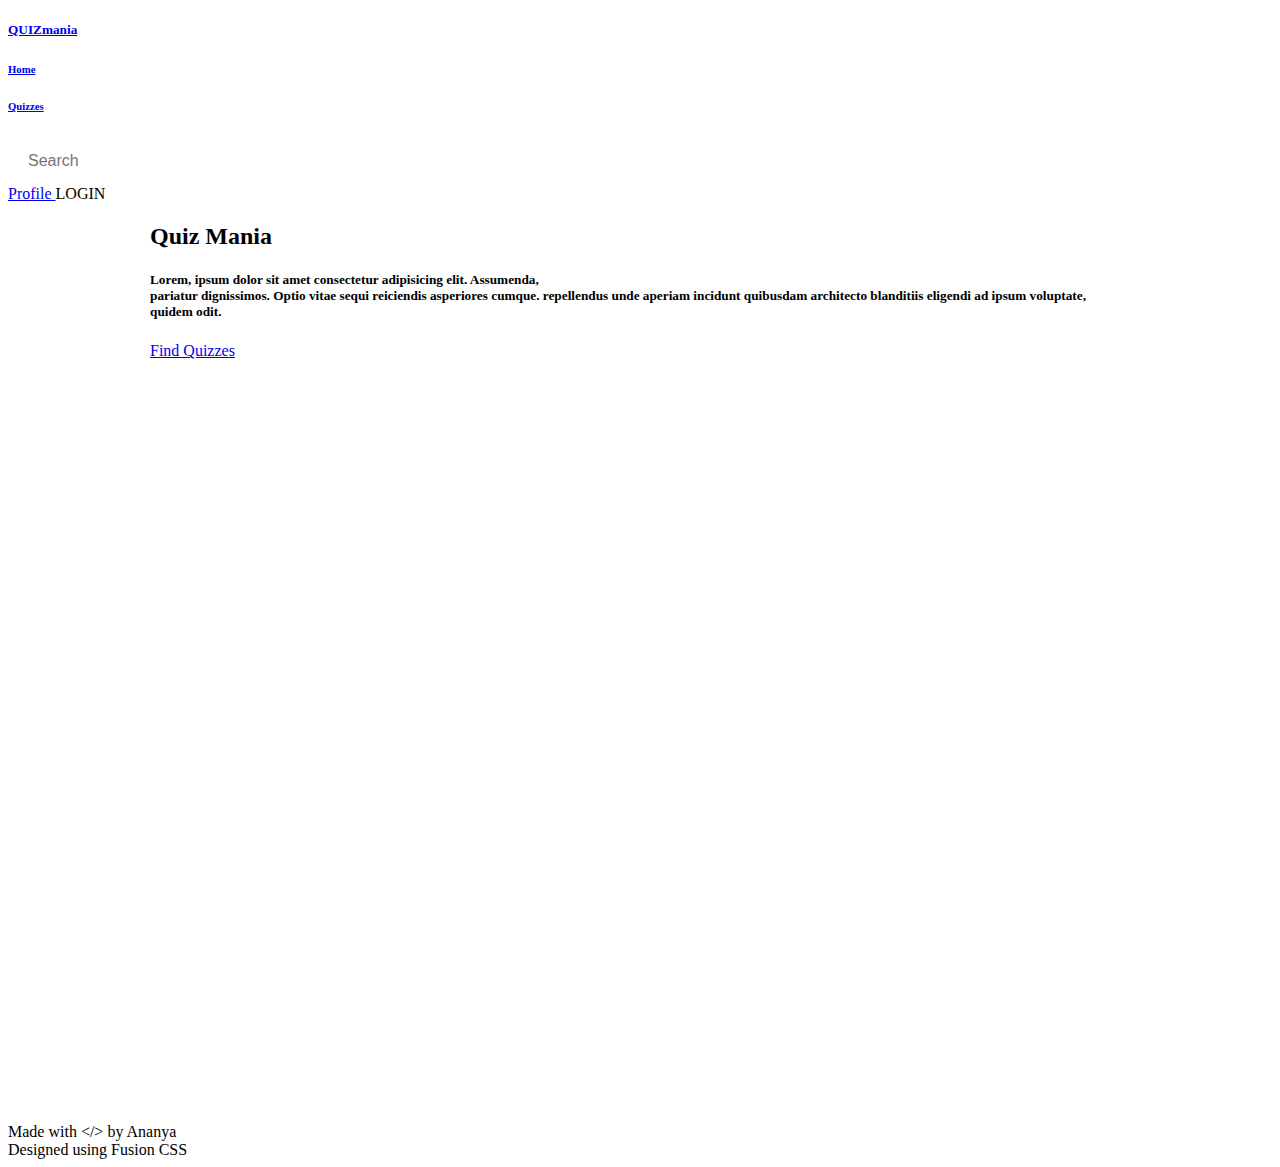
==== index.html @ 7c7af4f2 "[FEAT]: added landing page" ====
<!DOCTYPE html>
<html lang="en">
  <head>
    <meta charset="UTF-8" />
    <meta http-equiv="X-UA-Compatible" content="IE=edge" />
    <meta name="viewport" content="width=device-width, initial-scale=1.0" />
    <title>Quiz Mania</title>
    <link
      href="https://fusion-css.netlify.app/css/index.css"
      rel="stylesheet"
    />
    <link href="/index.css" rel="stylesheet" />
    <link
      rel="stylesheet"
      href="https://cdnjs.cloudflare.com/ajax/libs/font-awesome/5.15.2/css/all.min.css"
      integrity="sha512-HK5fgLBL+xu6dm/Ii3z4xhlSUyZgTT9tuc/hSrtw6uzJOvgRr2a9jyxxT1ely+B+xFAmJKVSTbpM/CuL7qxO8w=="
      crossorigin="anonymous"
    />
    <link rel="preconnect" href="https://fonts.googleapis.com/" />
    <link rel="preconnect" href="https://fonts.gstatic.com/" crossorigin />
    <link
      href="https://fonts.googleapis.com/css2?family=Dosis:wght@200;300;400;500;600;700;800&display=swap"
      rel="stylesheet"
    />
  </head>
  <body>
    <!-- header -->
    <header class="w-full h-20 shadow bg-slate-900 fixed z-50">
      <div class="flex justify-around align-items-center h-full w-full">
        <!-- header-left (logo, nav-links) -->
        <div class="flex justify-center align-items-center">
          <!-- Logo -->
          <a href="/index.html">
            <h5
              class="h5 cursor-pointer mr-10 text-cyan-300 logo text-small text-italic inline-flex justify-center align-items-center"
            >
              <!-- <img src="" alt="logo" class="w-14 h-14" /> -->
              QUIZ<span class="text-white">mania</span>
            </h5>
          </a>
          <!-- Logo -->

          <!-- Links -->
          <a href="/index.html">
            <h6 class="mr-6 cursor-pointer h6 text-cyan-300">Home</h6>
          </a>
          <a href="/pages/product-listing-page/product-listing-page.html">
            <h6 class="mr-6 cursor-pointer h6 text-hover-rose-500 text-white">
              Quizzes
            </h6>
          </a>
          <!-- Links -->
        </div>
        <!-- header-left (logo, nav-links) -->

        <!-- header middle (searchbar) -->
        <form action="" class="search__bar__wrapper">
          <input type="text" class="search__bar" placeholder="Search" />
          <a href="#">
            <i class="fas fa-search search__icon text-cyan-500"></i>
          </a>
        </form>
        <!-- header middle (searchbar) -->

        <!-- header right (nav-links, login/signup CTA) -->
        <div class="flex justify-center align-items-center">
          <!-- navigation links -->
          <a href="/pages/wishlist-page/wishlist-page.html">
            <span class="w-full h-full tooltip btn-icon mr-5">
              <i
                class="text-cyan-500 text-hover-cyan-300 fas fa-user text-3xl"
              ></i>

              <span
                class="tooltip-text text-black text-lg tooltip-text-bottom bg-cyan-100"
              >
                Profile
              </span>
            </span>
          </a>

          <!-- login/signup CTA -->
          <a
            class="btn btn-square-solid btn-md text-white bg-cyan-600 btn-bg-hover-cyan-300 mr-7"
          >
            LOGIN
          </a>

          <!-- navigation links -->
        </div>
        <!-- header right (nav-links, login/signup CTA) -->
      </div>
    </header>
    <!-- header -->

    <!-- main section -->
    <main
      class="relative w-full flex align-items-center justify-center"
      style="top: 5rem; min-height: 100vh"
    >
      <div style="max-width: 980px; margin: auto">
        <div class="flex flex-col justify-center mb-10">
          <h2 class="mb-10 text-8xl text-cyan-600">Quiz Mania</h2>

          <h5 class="text-xl">
            Lorem, ipsum dolor sit amet consectetur adipisicing elit. Assumenda,
            <br />
            pariatur dignissimos. Optio vitae sequi reiciendis asperiores
            cumque. repellendus unde aperiam incidunt quibusdam architecto
            blanditiis eligendi ad ipsum voluptate, quidem odit.
          </h5>
        </div>

        <a
          class="btn btn-square-solid bg-cyan-600 text-white"
          href="/pages/quiz.html"
          >Find Quizzes</a
        >
      </div>
    </main>
    <!-- main section -->

    <div class="spacer-3rem"></div>
    <div class="spacer-3rem"></div>
    <div class="spacer-3rem"></div>
    <div class="spacer-3rem"></div>

    <!-- footer -->
    <footer
      class="relative flex flex-col h-44 justify-center align-items-center w-full p-5 z-50 bg-cyan-200"
      style="bottom: 0"
    >
      <div class="text-grey-700">
        Made with
        <span class="text-cyan-700 font-bold ml-1 mr-1">&lt;/&gt;</span> by

        <a class="ml-1 text-hover-cyan-600">Ananya</a>
      </div>
      <div class="flex mt-3 align-items-center justify-center">
        <a href="https://github.com/Ananyamadhu08" target="_blank">
          <i class="fab fa-github mr-2 text-cyan-700"></i>
        </a>
        <a href="https://twitter.com/AnanyaMadhu27" target="_blank">
          <i class="fab fa-twitter mr-2 text-cyan-700"></i>
        </a>
        <a
          href="https://www.linkedin.com/in/ananya-madhu-74479b206/"
          target="_blank"
        >
          <i class="fab fa-linkedin mr-2 text-cyan-700"></i>
        </a>
      </div>

      <div class="text-grey-700 mt-5">
        Designed using

        <a class="text-hover-cyan-600">Fusion CSS</a>
      </div>
    </footer>
    <!-- footer -->
  </body>
</html>
---- index.css ----
/* header search bar */

.search__bar__wrapper {
  width: 30rem;
  display: flex;
  justify-content: center;
  align-items: center;
}

.search__bar {
  margin: 0 auto;
  width: 100%;
  height: 3rem;
  padding: 0 1.25rem;
  font-size: 1rem;
  border-radius: 1rem;
  border: none;
  background-color: var(--slate-700);
  outline: none;
  color: var(--white);
}
.search__bar:focus {
  border: 2px solid var(--rose-500);
  transition: 0.2s ease;
}
.search__bar:focus::-webkit-input-placeholder {
  transition: opacity 0.45s ease;
  opacity: 0;
}
.search__bar:focus::-moz-placeholder {
  transition: opacity 0.45s ease;
  opacity: 0;
}
.search__bar:focus:-ms-placeholder {
  transition: opacity 0.45s ease;
  opacity: 0;
}

.search__icon {
  position: relative;
  left: -30px;
}

/* header search bar */
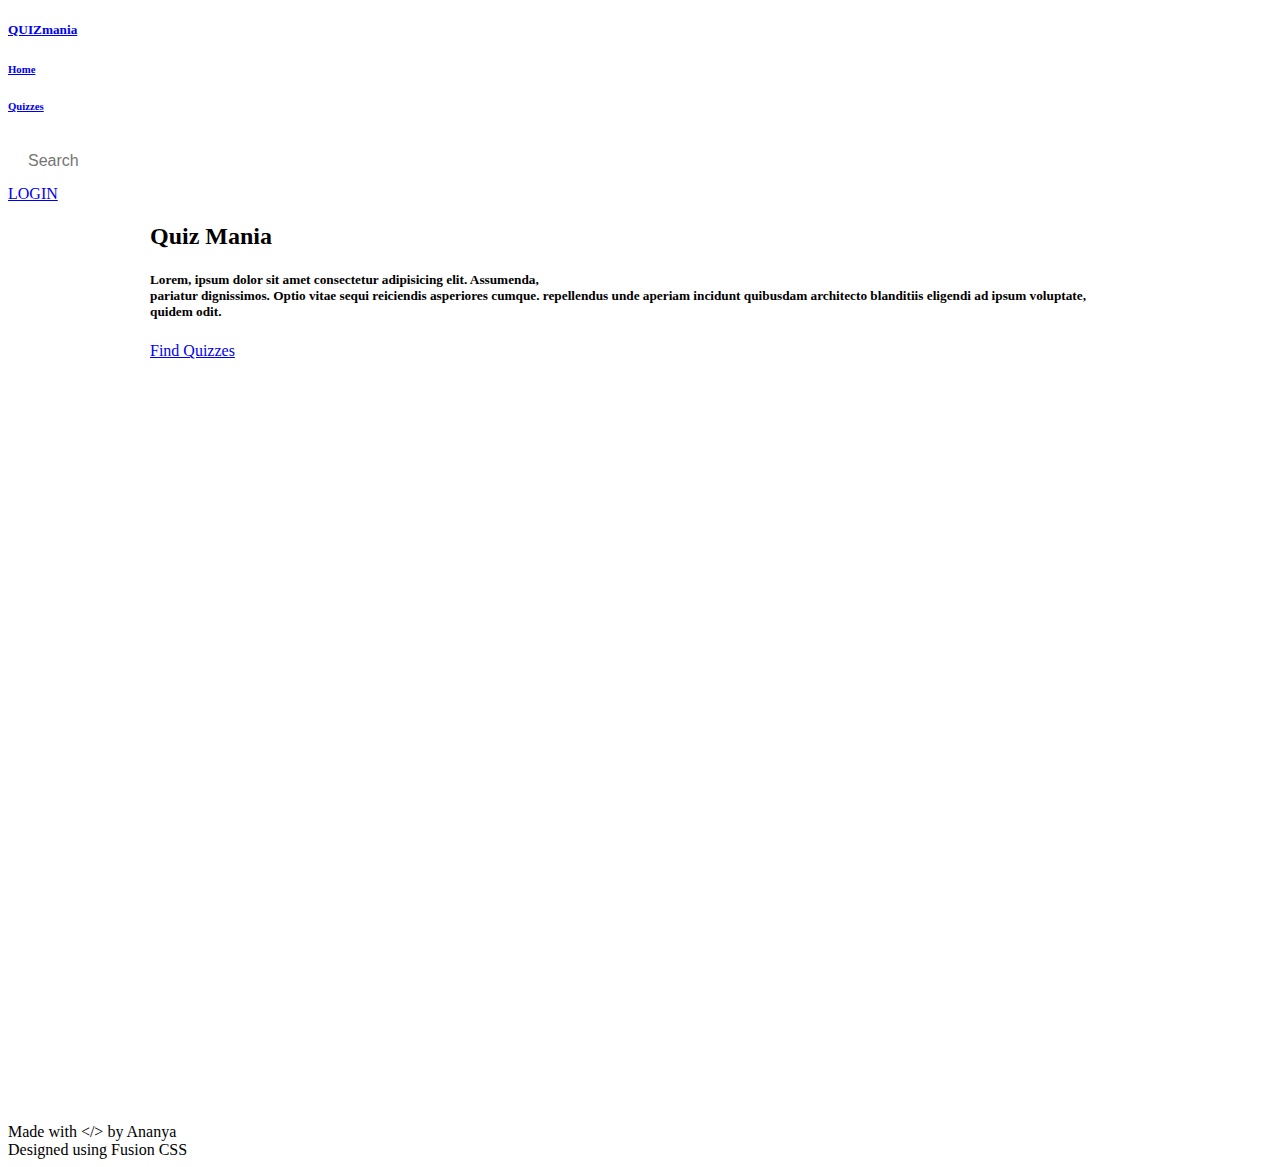
==== commit dac1d50a: "bug fix" ====
--- a/index.html
+++ b/index.html
@@ -44,8 +44,8 @@
           <a href="/index.html">
             <h6 class="mr-6 cursor-pointer h6 text-cyan-300">Home</h6>
           </a>
-          <a href="/pages/product-listing-page/product-listing-page.html">
-            <h6 class="mr-6 cursor-pointer h6 text-hover-rose-500 text-white">
+          <a href="/pages/quiz.html">
+            <h6 class="mr-6 cursor-pointer h6 text-hover-cyan-300 text-white">
               Quizzes
             </h6>
           </a>
@@ -64,24 +64,10 @@
 
         <!-- header right (nav-links, login/signup CTA) -->
         <div class="flex justify-center align-items-center">
-          <!-- navigation links -->
-          <a href="/pages/wishlist-page/wishlist-page.html">
-            <span class="w-full h-full tooltip btn-icon mr-5">
-              <i
-                class="text-cyan-500 text-hover-cyan-300 fas fa-user text-3xl"
-              ></i>
-
-              <span
-                class="tooltip-text text-black text-lg tooltip-text-bottom bg-cyan-100"
-              >
-                Profile
-              </span>
-            </span>
-          </a>
-
           <!-- login/signup CTA -->
           <a
             class="btn btn-square-solid btn-md text-white bg-cyan-600 btn-bg-hover-cyan-300 mr-7"
+            href="/pages/login-signup-page/login-page.html"
           >
             LOGIN
           </a>
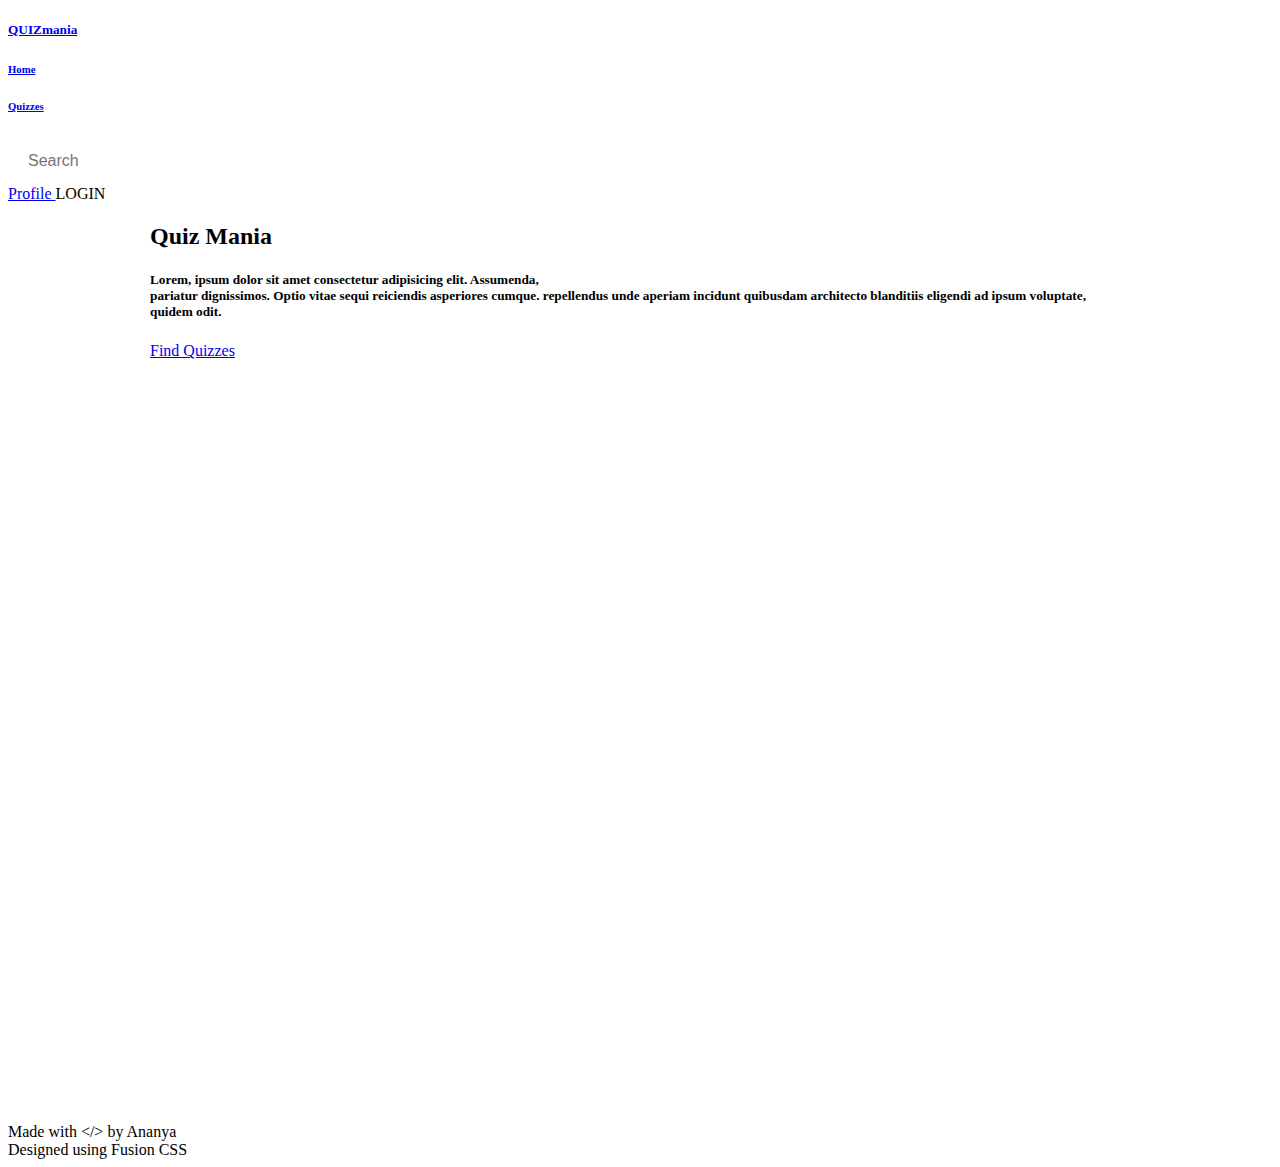
==== commit d668e8d5: "Merge pull request #4 from Ananyamadhu08/quiz-result-page" ====
--- a/index.html
+++ b/index.html
@@ -45,7 +45,7 @@
             <h6 class="mr-6 cursor-pointer h6 text-cyan-300">Home</h6>
           </a>
           <a href="/pages/quiz.html">
-            <h6 class="mr-6 cursor-pointer h6 text-hover-cyan-300 text-white">
+            <h6 class="mr-6 cursor-pointer h6 text-hover-rose-500 text-white">
               Quizzes
             </h6>
           </a>
@@ -64,10 +64,24 @@
 
         <!-- header right (nav-links, login/signup CTA) -->
         <div class="flex justify-center align-items-center">
+          <!-- navigation links -->
+          <a href="/pages/wishlist-page/wishlist-page.html">
+            <span class="w-full h-full tooltip btn-icon mr-5">
+              <i
+                class="text-cyan-500 text-hover-cyan-300 fas fa-user text-3xl"
+              ></i>
+
+              <span
+                class="tooltip-text text-black text-lg tooltip-text-bottom bg-cyan-100"
+              >
+                Profile
+              </span>
+            </span>
+          </a>
+
           <!-- login/signup CTA -->
           <a
             class="btn btn-square-solid btn-md text-white bg-cyan-600 btn-bg-hover-cyan-300 mr-7"
-            href="/pages/login-signup-page/login-page.html"
           >
             LOGIN
           </a>
--- a/index.css
+++ b/index.css
@@ -20,7 +20,7 @@
   color: var(--white);
 }
 .search__bar:focus {
-  border: 2px solid var(--rose-500);
+  border: 2px solid var(--cyan-500);
   transition: 0.2s ease;
 }
 .search__bar:focus::-webkit-input-placeholder {
